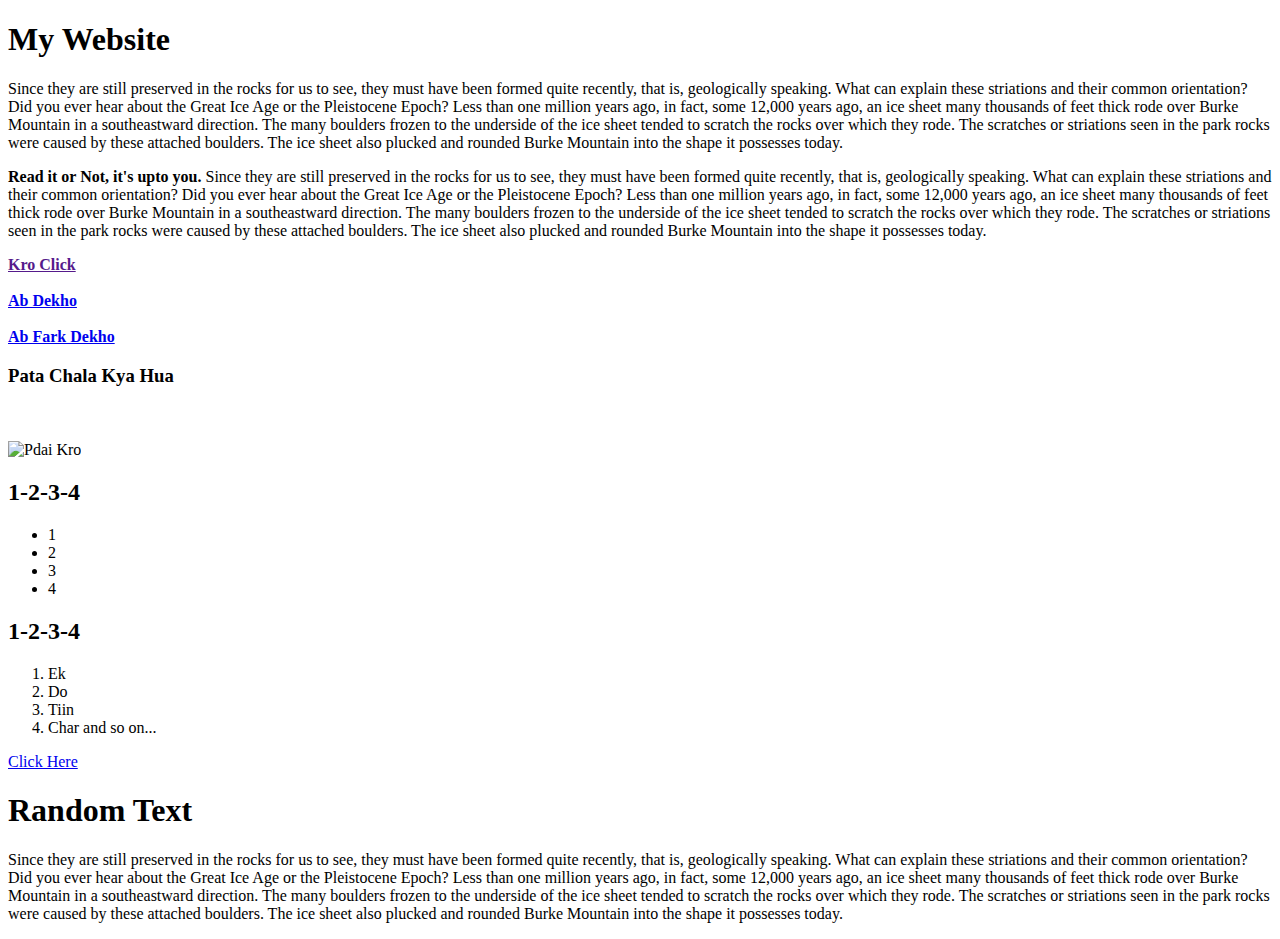
==== index.html @ f57d65f4 "working" ====
<!DOCTYPE html>
<html lang="en">
<head>
    <meta charset="UTF-8">
    <meta name="viewport" content="width=device-width, initial-scale=1.0">
    <title>Document</title>
</head>
<body>

<!-- Heading -->

    <h1>My Website</h1>

<!-- Paragraph -->

    <p>Since they are still preserved in the rocks for us to see, they must have been formed quite recently, that is, geologically speaking. What can explain these striations and their common orientation? Did you ever hear about the Great Ice Age or the Pleistocene Epoch? Less than one million years ago, in fact, some 12,000 years ago, an ice sheet many thousands of feet thick rode over Burke Mountain in a southeastward direction. The many boulders frozen to the underside of the ice sheet tended to scratch the rocks over which they rode. The scratches or striations seen in the park rocks were caused by these attached boulders. The ice sheet also plucked and rounded Burke Mountain into the shape it possesses today.</p>
    
<!-- Strong for bold -->
    
    <p><strong>Read it or Not, it's upto you.</strong> Since they are still preserved in the rocks for us to see, they must have been formed quite recently, that is, geologically speaking. What can explain these striations and their common orientation? Did you ever hear about the Great Ice Age or the Pleistocene Epoch? Less than one million years ago, in fact, some 12,000 years ago, an ice sheet many thousands of feet thick rode over Burke Mountain in a southeastward direction. The many boulders frozen to the underside of the ice sheet tended to scratch the rocks over which they rode. The scratches or striations seen in the park rocks were caused by these attached boulders. The ice sheet also plucked and rounded Burke Mountain into the shape it possesses today.</p>
    
<!-- Links -->

<!-- Just a clickable link -->

    <strong><a href>Kro Click</a></strong>

    <br><br>

<!-- Working links with different Functionalities -->

    <strong><a href="https://www.apple.com">Ab Dekho</a></strong>

    <br><br>

    <strong><a href="https://www.apple.com"target="_blank">Ab Fark Dekho</a></strong>
    


    <h3>Pata Chala Kya Hua</h3>
    
    <br><br>

<!-- Images -->

    <img src="https://humornama.com/wp-content/uploads/2020/10/Padhai-Likhai-Karo-meme-template-of-Mirzapur-series.jpg" alt="Pdai Kro">

<!-- Lists -->

<!-- Unordered Lists -->

<h2>1-2-3-4</h2>
<ul>
    <li>1</li>
    <li>2</li>
    <li>3</li>
    <li>4</li>
</ul>

<!-- Ordered Lists -->

<h2>1-2-3-4</h2>
<ol>
    <li>Ek</li>
    <li>Do</li>
    <li>Tiin</li>
    <li>Char and so on...</li>
</ol>

<!-- Forms -->

    <a href="form.html"target="_blank">Click Here</a>

    <h1>Random Text</h1>
    

    <p>Since they are still preserved in the rocks for us to see, they must have been formed quite recently, that is, geologically speaking. What can explain these striations and their common orientation? Did you ever hear about the Great Ice Age or the Pleistocene Epoch? Less than one million years ago, in fact, some 12,000 years ago, an ice sheet many thousands of feet thick rode over Burke Mountain in a southeastward direction. The many boulders frozen to the underside of the ice sheet tended to scratch the rocks over which they rode. The scratches or striations seen in the park rocks were caused by these attached boulders. The ice sheet also plucked and rounded Burke Mountain into the shape it possesses today.</p>

 

    
</body>        
</html>
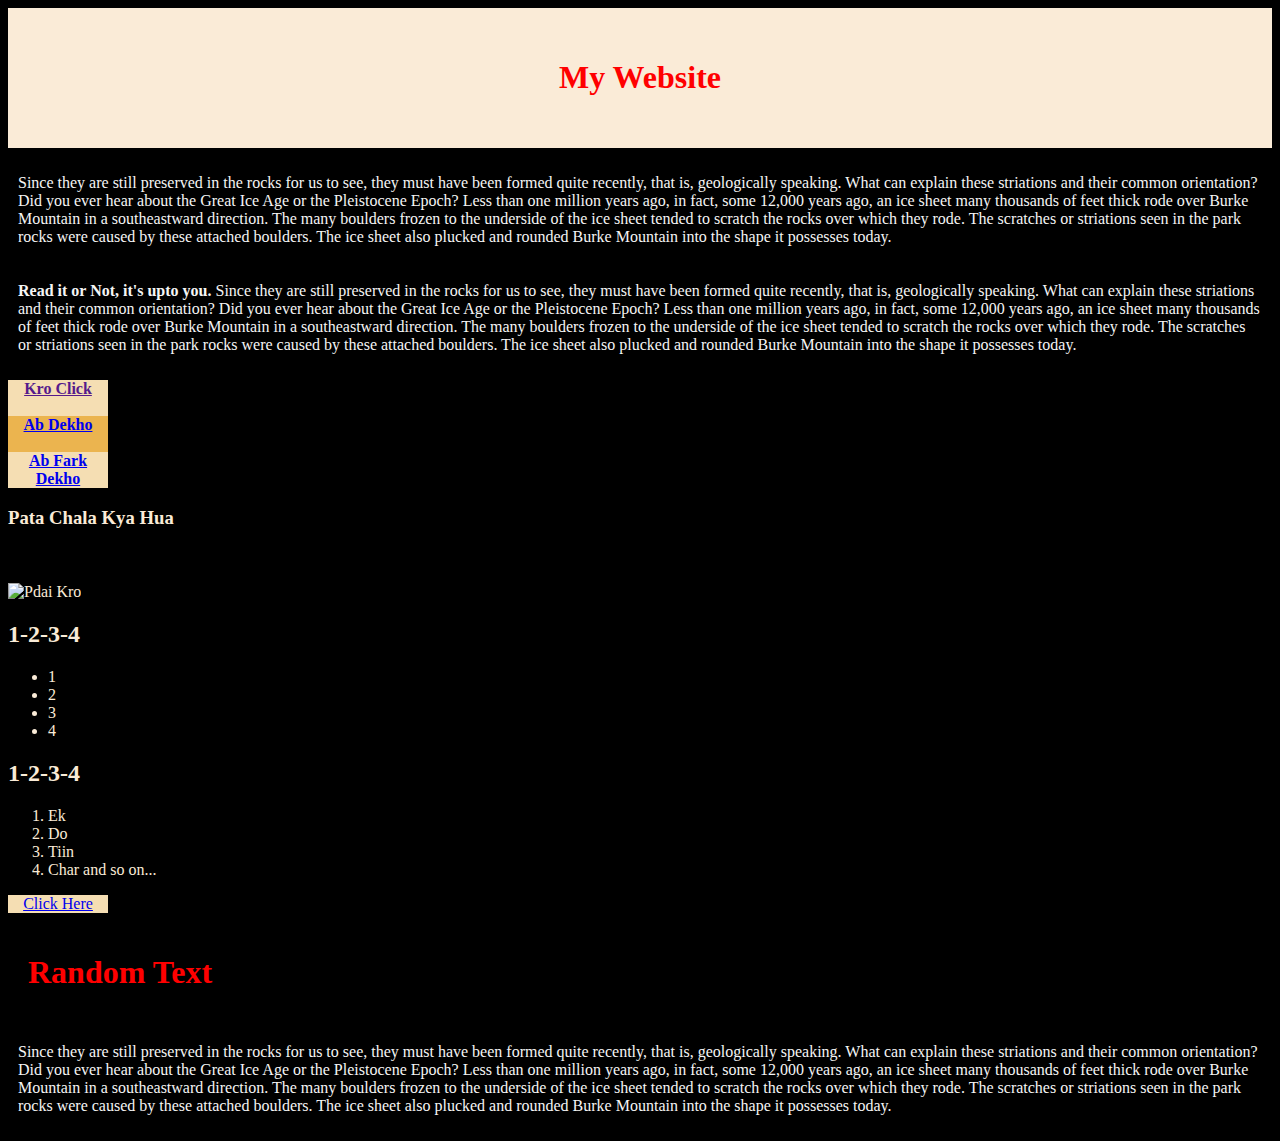
==== commit e9421727: "style" ====
--- a/index.html
+++ b/index.html
@@ -3,52 +3,55 @@
 <head>
     <meta charset="UTF-8">
     <meta name="viewport" content="width=device-width, initial-scale=1.0">
+    <link rel="stylesheet" href="style.css">
     <title>Document</title>
 </head>
 <body>
 
 <!-- Heading -->
-
+<div id="header">
     <h1>My Website</h1>
-
+</div>
 <!-- Paragraph -->
-
+<div class="main-section">
     <p>Since they are still preserved in the rocks for us to see, they must have been formed quite recently, that is, geologically speaking. What can explain these striations and their common orientation? Did you ever hear about the Great Ice Age or the Pleistocene Epoch? Less than one million years ago, in fact, some 12,000 years ago, an ice sheet many thousands of feet thick rode over Burke Mountain in a southeastward direction. The many boulders frozen to the underside of the ice sheet tended to scratch the rocks over which they rode. The scratches or striations seen in the park rocks were caused by these attached boulders. The ice sheet also plucked and rounded Burke Mountain into the shape it possesses today.</p>
-    
+</div>    
 <!-- Strong for bold -->
-    
+<div class="main-section">  
     <p><strong>Read it or Not, it's upto you.</strong> Since they are still preserved in the rocks for us to see, they must have been formed quite recently, that is, geologically speaking. What can explain these striations and their common orientation? Did you ever hear about the Great Ice Age or the Pleistocene Epoch? Less than one million years ago, in fact, some 12,000 years ago, an ice sheet many thousands of feet thick rode over Burke Mountain in a southeastward direction. The many boulders frozen to the underside of the ice sheet tended to scratch the rocks over which they rode. The scratches or striations seen in the park rocks were caused by these attached boulders. The ice sheet also plucked and rounded Burke Mountain into the shape it possesses today.</p>
-    
+</div>    
 <!-- Links -->
 
 <!-- Just a clickable link -->
-
+<div id="link-1">
     <strong><a href>Kro Click</a></strong>
 
     <br><br>
-
+</div>
 <!-- Working links with different Functionalities -->
-
+<div id="link-2">
     <strong><a href="https://www.apple.com">Ab Dekho</a></strong>
 
     <br><br>
-
+</div>
+<div id="link-3">
     <strong><a href="https://www.apple.com"target="_blank">Ab Fark Dekho</a></strong>
     
-
+</div>
+<div>
 
     <h3>Pata Chala Kya Hua</h3>
     
     <br><br>
-
+</div>
 <!-- Images -->
-
+<div">
     <img src="https://humornama.com/wp-content/uploads/2020/10/Padhai-Likhai-Karo-meme-template-of-Mirzapur-series.jpg" alt="Pdai Kro">
-
+</div>
 <!-- Lists -->
 
 <!-- Unordered Lists -->
-
+<div>
 <h2>1-2-3-4</h2>
 <ul>
     <li>1</li>
@@ -66,16 +69,17 @@
     <li>Tiin</li>
     <li>Char and so on...</li>
 </ol>
-
+</div>
 <!-- Forms -->
-
+<div id="form-link">
     <a href="form.html"target="_blank">Click Here</a>
-
+</div>
+<div>
     <h1>Random Text</h1>
-    
-
+</div>    
+<div class="main-section">
     <p>Since they are still preserved in the rocks for us to see, they must have been formed quite recently, that is, geologically speaking. What can explain these striations and their common orientation? Did you ever hear about the Great Ice Age or the Pleistocene Epoch? Less than one million years ago, in fact, some 12,000 years ago, an ice sheet many thousands of feet thick rode over Burke Mountain in a southeastward direction. The many boulders frozen to the underside of the ice sheet tended to scratch the rocks over which they rode. The scratches or striations seen in the park rocks were caused by these attached boulders. The ice sheet also plucked and rounded Burke Mountain into the shape it possesses today.</p>
-
+</div>
  
 
     
--- a/style.css
+++ b/style.css
@@ -0,0 +1,53 @@
+
+
+
+
+
+
+#header{
+   background:antiquewhite;
+   border: whitesmoke 2px;
+   padding: 10px;
+   text-align: center;
+}
+
+body{
+    background: #000;
+    color: antiquewhite;
+}
+
+h1 {
+    color: red;
+    padding: 20px;
+}
+
+p {
+    color: whitesmoke;
+    padding: 10px;
+    text-justify: distribute ;
+}
+
+#form-link{
+    color: chocolate;
+    background:wheat;
+    text-align: center;
+    width: 100px;
+}
+
+#link-1{
+    background:wheat;
+    text-align: center;
+    width: 100px;
+}
+
+#link-2{
+    background:rgb(235, 180, 79);
+    text-align: center;
+    width: 100px;
+}
+
+#link-3{
+    background:wheat;
+    text-align: center;
+    width: 100px;
+}